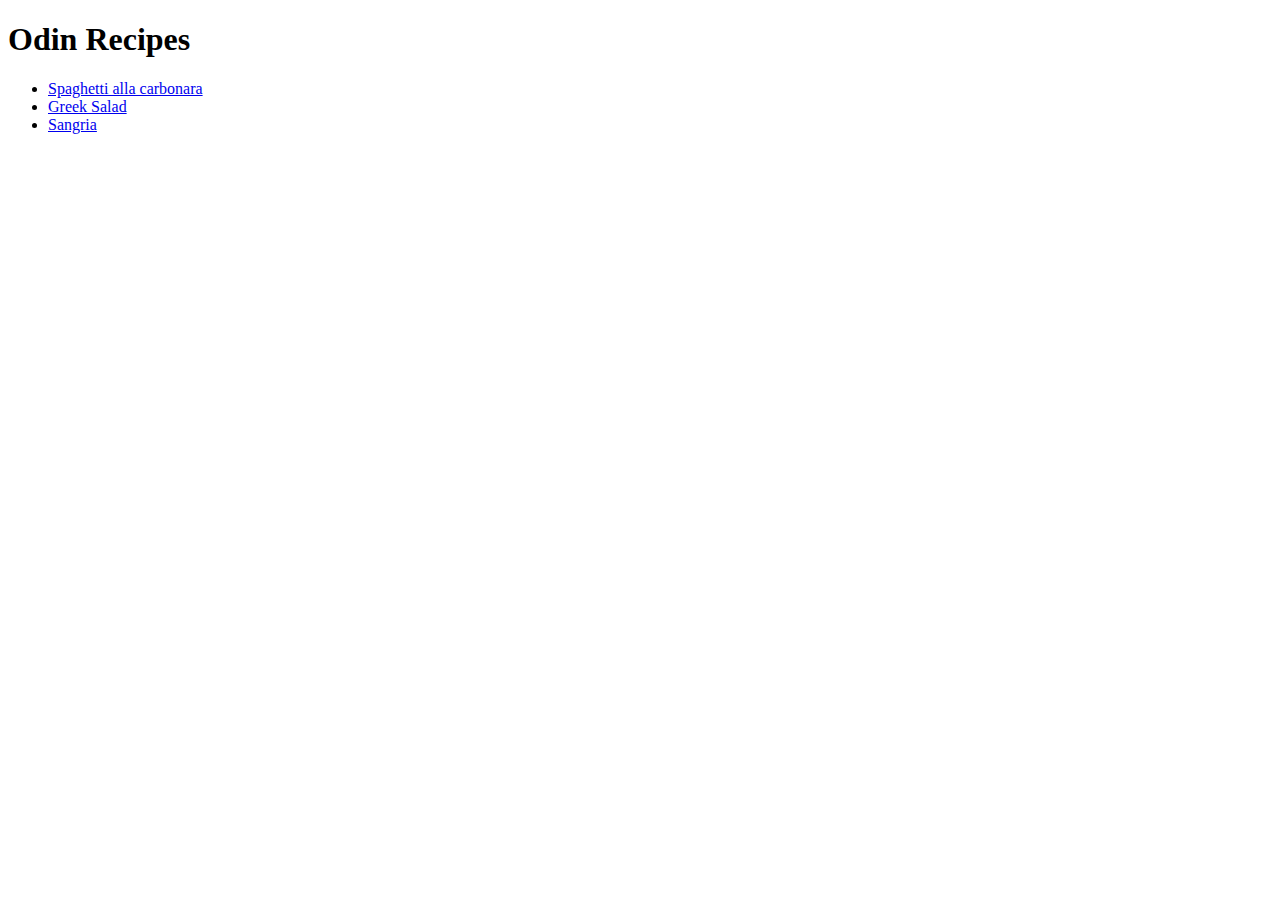
==== index.html @ 9a46bb99 "Add recipes" ====
<!DOCTYPE html>
<html lang="en">
    <head>
        <meta charset="utf-8">
        <title>Odin Recipes</title>
    </head>
    <body>
        <h1>Odin Recipes</h1>
        <ul>
            <li><a href="recipes/spaghetti-alla-carbonara.html">Spaghetti alla carbonara</a></li>
            <li><a href="recipes/greek-salad.html">Greek Salad</a></li>
            <li><a href="recipes/sangria.html">Sangria</a></li>
        </ul>
        
    </body>
</html>
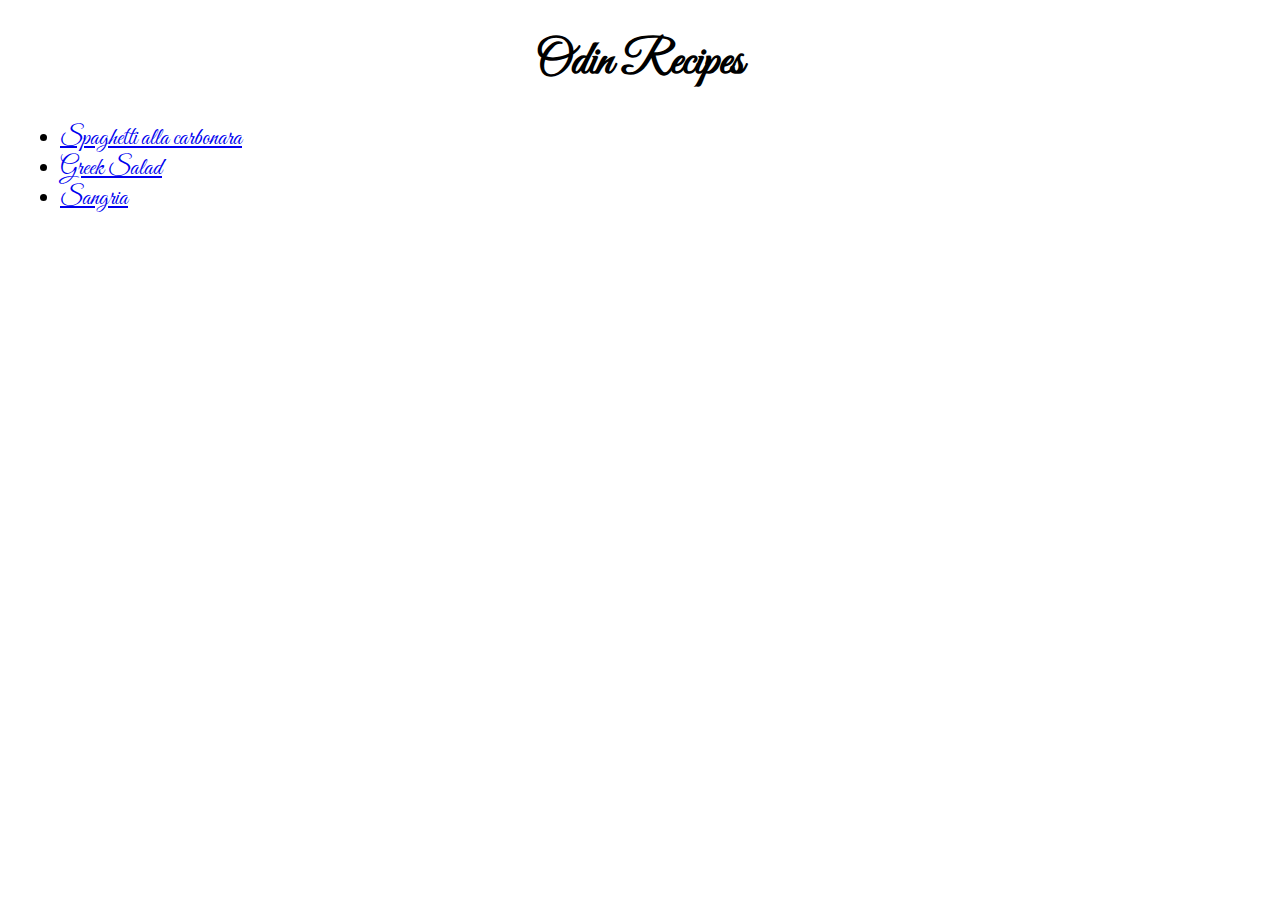
==== commit 3a7808b9: "Add stylesheet" ====
--- a/index.html
+++ b/index.html
@@ -3,10 +3,12 @@
     <head>
         <meta charset="utf-8">
         <title>Odin Recipes</title>
+        <link rel="stylesheet" href="styles.css">
+        <link href="https://fonts.googleapis.com/css2?family=Great+Vibes&display=swap" rel="stylesheet">
     </head>
     <body>
-        <h1>Odin Recipes</h1>
-        <ul>
+        <h1 class="title">Odin Recipes</h1>
+        <ul class="main-list">
             <li><a href="recipes/spaghetti-alla-carbonara.html">Spaghetti alla carbonara</a></li>
             <li><a href="recipes/greek-salad.html">Greek Salad</a></li>
             <li><a href="recipes/sangria.html">Sangria</a></li>
--- a/styles.css
+++ b/styles.css
@@ -0,0 +1,24 @@
+.title{
+    text-align: center;
+    font-size: 48px;
+}
+body{
+    font-family: 'Great Vibes', cursive;
+}
+.main-list{
+    font-size: 24px;
+    margin: 12px;
+}
+ .subtitle{
+    font-size: 36px;
+ }
+ .context{
+    font-size: 24px;
+    color: black;
+ }
+ img{
+    width: 500px;
+    height: auto;
+    border: 2px solid black;
+    margin-left: 10px;
+ }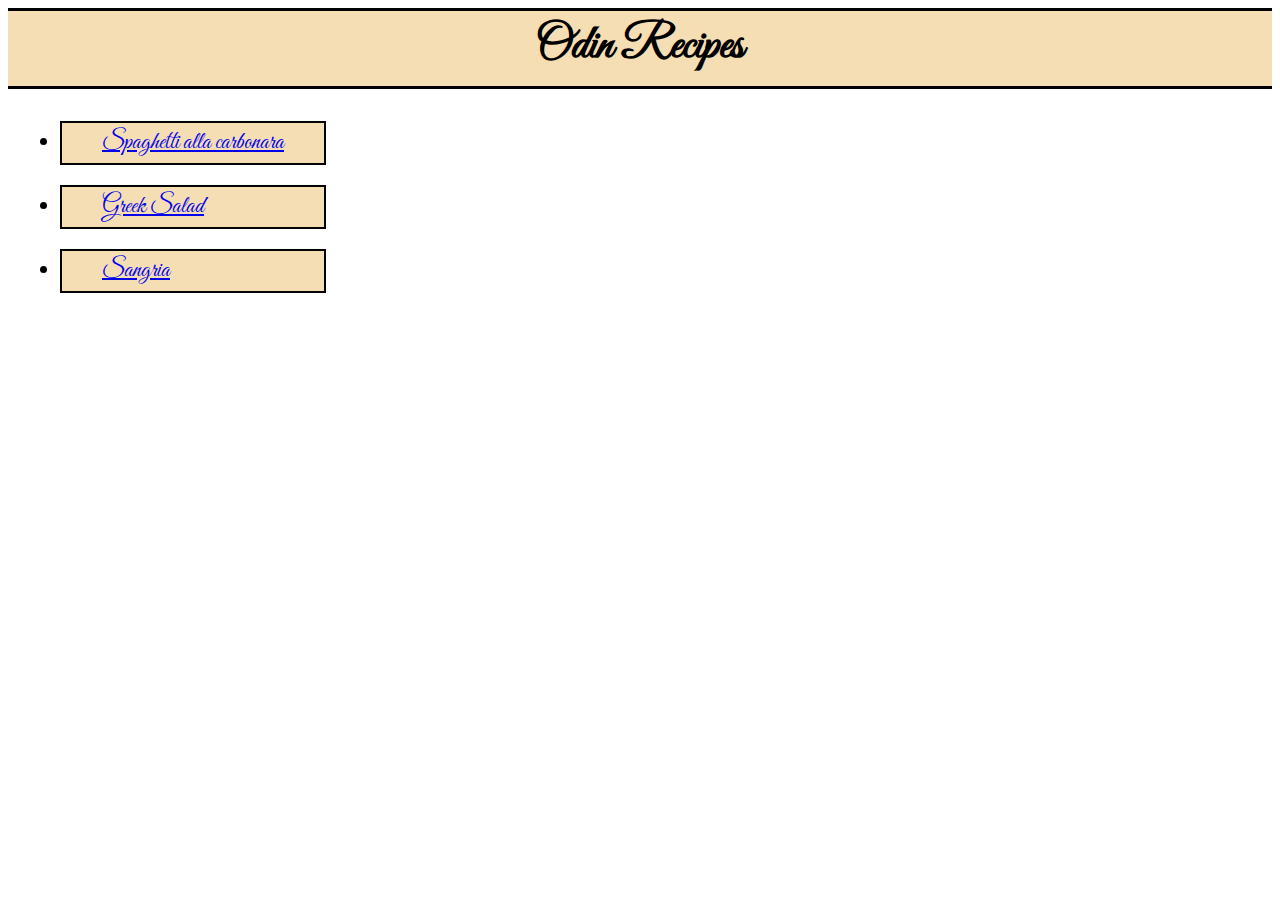
==== commit e593ffc5: "Change style and layout" ====
--- a/index.html
+++ b/index.html
@@ -9,9 +9,9 @@
     <body>
         <h1 class="title">Odin Recipes</h1>
         <ul class="main-list">
-            <li><a href="recipes/spaghetti-alla-carbonara.html">Spaghetti alla carbonara</a></li>
-            <li><a href="recipes/greek-salad.html">Greek Salad</a></li>
-            <li><a href="recipes/sangria.html">Sangria</a></li>
+            <li class="mle"><a href="recipes/spaghetti-alla-carbonara.html">Spaghetti alla carbonara</a></li>
+            <li class="mle"><a href="recipes/greek-salad.html">Greek Salad</a></li>
+            <li class="mle"><a href="recipes/sangria.html">Sangria</a></li>
         </ul>
         
     </body>
--- a/styles.css
+++ b/styles.css
@@ -1,6 +1,14 @@
 .title{
     text-align: center;
     font-size: 48px;
+    border-bottom:3px solid black;
+    padding-bottom: 10px;
+    background-color: wheat;
+    margin:0 auto;
+    padding-left: 75px;
+    padding-right: 75px;
+    padding-top: 5px;
+    border-top:3px solid black;
 }
 body{
     font-family: 'Great Vibes', cursive;
@@ -8,9 +16,17 @@
 .main-list{
     font-size: 24px;
     margin: 12px;
+    box-sizing: border-box;
+    display: inline-block;
 }
  .subtitle{
     font-size: 36px;
+    display: block;
+    padding: 5px 20px;
+    margin: 10px 0px;
+    border-top: 2px solid black;
+    border-bottom: 2px solid black;
+    background-color: wheat;
  }
  .context{
     font-size: 24px;
@@ -21,4 +37,12 @@
     height: auto;
     border: 2px solid black;
     margin-left: 10px;
+ }
+ .mle{
+    margin-top: 20px;
+    margin-bottom: 20px;
+    border: 2px solid black;
+    background-color: wheat;
+    padding: 5px 40px;
+    box-sizing: border-box;
  }